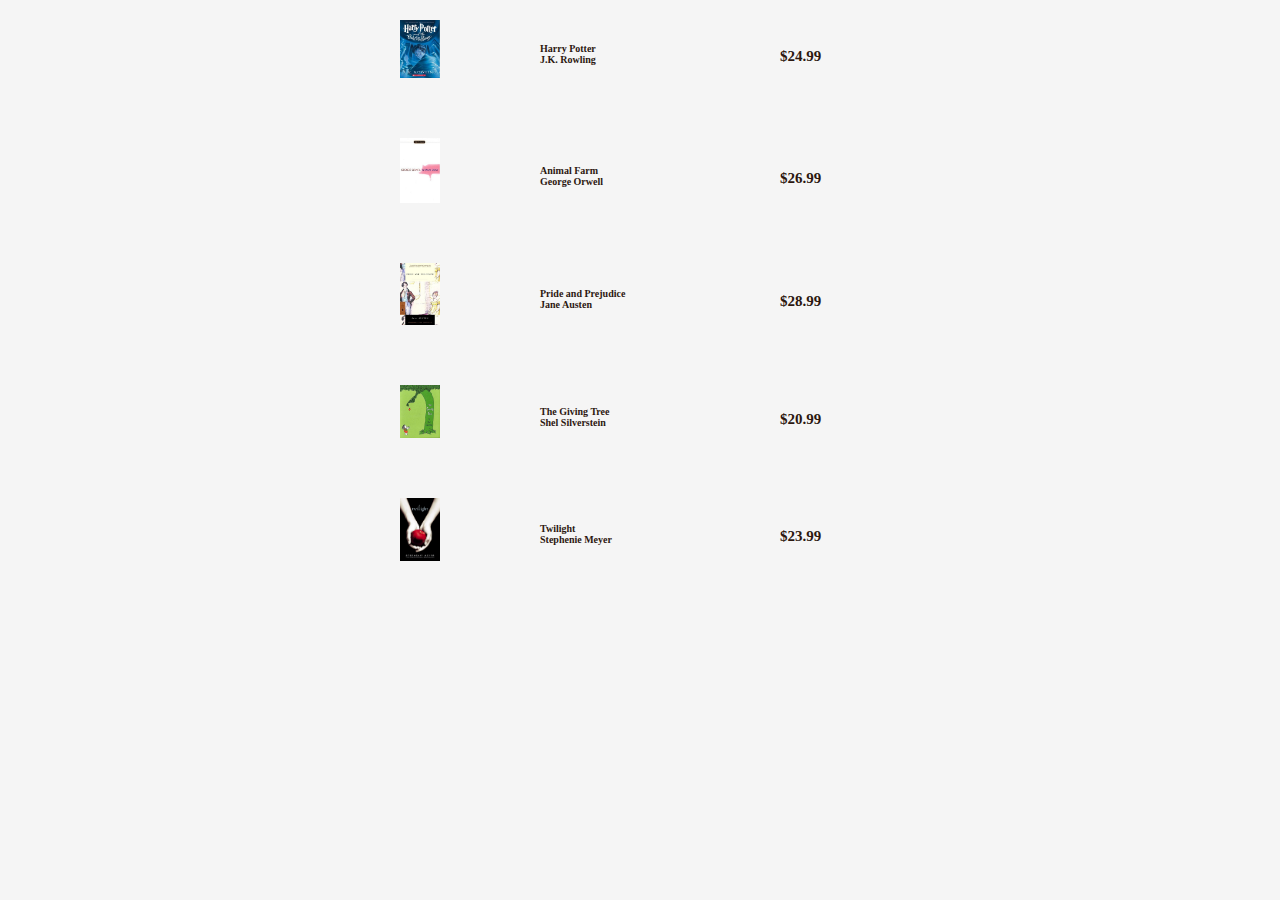
==== Assignment2/fiction.html @ a6182e99 "Assignment-book store" ====
<!DOCTYPE html>
<html lang="en">
  <head>
    <meta charset="UTF-8" />
    <meta name="viewport" content="width=device-width, initial-scale=1.0" />
    <title>Artemis Book Store - Fiction</title>
    <link rel="stylesheet" href="styles.css" />
  </head>
  <body>
    <main>
      <article class="product-grid">
        <section class="product-item">
          <img src="harrypotter.jpg" />
          <h3>Harry Potter<br />J.K. Rowling</h3>
          <p class="price">$24.99</p>
        </section>
        <section class="product-item">
          <img src="animalfarm.jpg" />
          <h3>Animal Farm<br />George Orwell</h3>
          <p class="price">$26.99</p>
        </section>
        <section class="product-item">
          <img src="PrideandPrejudice.jpg" />
          <h3>Pride and Prejudice<br />Jane Austen</h3>
          <p class="price">$28.99</p>
        </section>
        <section class="product-item">
          <img src="TheGivingTree.jpg" />
          <h3>The Giving Tree<br />Shel Silverstein</h3>
          <p class="price">$20.99</p>
        </section>
        <section class="product-item">
          <img src="Twilight.jpg" />
          <h3>Twilight<br />Stephenie Meyer</h3>
          <p class="price">$23.99</p>
        </section>
      </article>
    </main>
  </body>
</html>
---- Assignment2/styles.css ----
body {
  font-family: "Georgia", serif;
  margin: 0;
  padding: 0;
  background-color: #f5f5f5;
  color: #333;
}

header {
  margin: 0 auto;
  text-align: center;
}

h1 {
  font-family: "Arial", sans-serif;
  font-size: 48px;
  color: #034e55;
  text-shadow: 1px 1px 2px #ccc;
  padding: 30px;
  margin: 0;
  transition: font-size 3s, color 2s;
}

#title:hover {
  font-size: 4em;
  color: #9cdcf3;
}

hr.line {
  background-image: repeating-linear-gradient(
    45deg,
    #64c1c8,
    #64c1c8 10px,
    rgb(215, 244, 232) 10px,
    rgba(215, 244, 232, 1) 20px
  );
  border-width: 0;
  height: 10px;
}

nav {
  position: relative;
  text-align: center;
}

#menu-button {
  width: 80px;
  height: 80px;
  background: linear-gradient(to bottom right, #64c1c8, rgb(96, 235, 231));
  color: #034e55;
  border: none;
  padding: 10px 20px;
  font-size: 20px;
  font-weight: bold;
  cursor: pointer;
  border-radius: 10%;
  transition: opacity 0.5s ease-in-out;
  justify-content: center;
  display: flex;
  position: fixed;
  top: 200px;
  right: 50px;
  align-items: center;
}

#menu-list {
  list-style: none;
  padding: 1px;
  margin: 1px 0;
  opacity: 0;
  visibility: hidden;
  position: fixed;
  top: 200px;
  right: 50px;
  align-items: center;
  transform: translateY(-50px);
  transition: opacity 0.5s ease-in-out, ease-in-out, visibility 0.5s;
  z-index: 1;
}

#menu-list li {
  padding: 1px 0;
  margin: 0;
}

#menu-list button {
  background: none;
  border: none;
  font-size: 16px;
  cursor: pointer;
  width: 100%;
  padding: 3px;
  text-align: center;
  transition: color 0.3s;
}

#menu-list button:hover {
  color: #64c1c8;
}

nav:hover #menu-button {
  opacity: 0;
}

nav:hover #menu-list {
  opacity: 1;
  visibility: visible;
  transform: translateY(0);
}

main {
  padding: 20px;
  display: flex;
  justify-content: center;
}

iframe {
  width: 100%;
  height: 80vh;
  border: none;
  background-color: white;
}

/* Product grid styles */
.product-grid {
  display: grid;
  grid-template-columns: 200px 200px 200px;
  gap: 40px;
  align-items: center;
}

.product-item {
  display: contents;
}

.product-item img {
  width: 20%;
  height: auto;
  margin-bottom: 20px;
  margin-left: 100px;
}

.product-item h3 {
  font-size: 10px;
  color: #2c1810;
  margin-bottom: 20px;
  padding: 0;
  margin-right: auto;
}

.product-item p.price {
  font-size: 15px;
  color: #2c1810;
  font-weight: bold;
  margin-bottom: 20px;
  margin-right: 50px;
}

/* Order page styles */
.order-grid {
  display: grid;
  grid-template-columns: 1fr;
  gap: 1.5rem;
  padding: 2rem;
  max-width: 800px;
  margin: 0 auto;
}

.order-item {
  display: grid;
  grid-template-columns: 2fr 2fr 1fr;
  gap: 1rem;
  align-items: center;
}

.button-group {
  display: grid;
  grid-template-columns: 1fr 1fr;
  gap: 1rem;
  margin-top: 2rem;
}

button {
  padding: 0.8rem 1.5rem;
  border: none;
  border-radius: 3px;
  cursor: pointer;
  transition: background-color 0.3s ease;
}

.order-button {
  background-color: #058746;
  color: #f5f5f0;
}

.cancel-button {
  background-color: #a2bebd;
  color: #f5f5f0;
}

button:hover {
  opacity: 0.9;
}

select,
input {
  padding: 0.5rem;
  border: 1px solid #2c1810;
  border-radius: 3px;
}

input[type="text"] :invalid {
  color: #bd0e45;
}
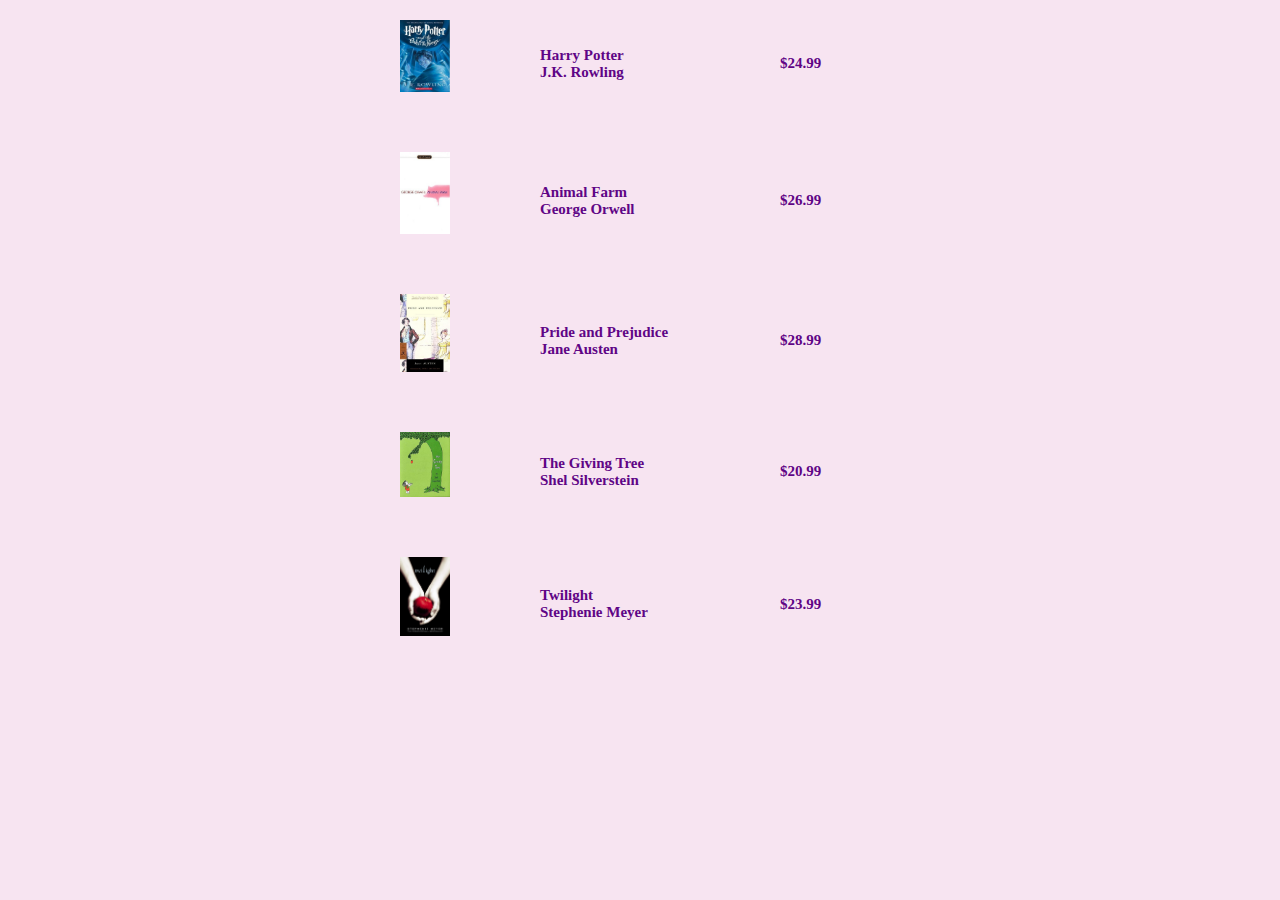
==== commit 0fabec5d: "A2 Store" ====
--- a/Assignment2/fiction.html
+++ b/Assignment2/fiction.html
@@ -1,3 +1,4 @@
+<!-- author: Hedyeh Ghesmati Kalourazi -->
 <!DOCTYPE html>
 <html lang="en">
   <head>
@@ -10,27 +11,30 @@
     <main>
       <article class="product-grid">
         <section class="product-item">
-          <img src="harrypotter.jpg" />
+          <img src="harrypotter.jpg" alt="Harry Potter book cover" />
           <h3>Harry Potter<br />J.K. Rowling</h3>
           <p class="price">$24.99</p>
         </section>
         <section class="product-item">
-          <img src="animalfarm.jpg" />
+          <img src="animalfarm.jpg" alt="Animal Farm book cover" />
           <h3>Animal Farm<br />George Orwell</h3>
           <p class="price">$26.99</p>
         </section>
         <section class="product-item">
-          <img src="PrideandPrejudice.jpg" />
+          <img
+            src="PrideandPrejudice.jpg"
+            alt="Pride and Prejudice book cover"
+          />
           <h3>Pride and Prejudice<br />Jane Austen</h3>
           <p class="price">$28.99</p>
         </section>
         <section class="product-item">
-          <img src="TheGivingTree.jpg" />
+          <img src="TheGivingTree.jpg" alt="The Giving Tree book cover" />
           <h3>The Giving Tree<br />Shel Silverstein</h3>
           <p class="price">$20.99</p>
         </section>
         <section class="product-item">
-          <img src="Twilight.jpg" />
+          <img src="Twilight.jpg" alt="Twilight book cover" />
           <h3>Twilight<br />Stephenie Meyer</h3>
           <p class="price">$23.99</p>
         </section>
--- a/Assignment2/styles.css
+++ b/Assignment2/styles.css
@@ -1,9 +1,10 @@
+/*  author: Hedyeh Ghesmati Kalourazi */
 body {
   font-family: "Georgia", serif;
   margin: 0;
   padding: 0;
-  background-color: #f5f5f5;
-  color: #333;
+  background-color: rgb(247, 228, 241);
+  color: #5f0586;
 }
 
 header {
@@ -14,8 +15,8 @@
 h1 {
   font-family: "Arial", sans-serif;
   font-size: 48px;
-  color: #034e55;
-  text-shadow: 1px 1px 2px #ccc;
+  color: #950484;
+  text-shadow: 1px 1px 2px #f1ddea;
   padding: 30px;
   margin: 0;
   transition: font-size 3s, color 2s;
@@ -23,19 +24,20 @@
 
 #title:hover {
   font-size: 4em;
-  color: #9cdcf3;
+  color: rgb(252, 165, 248);
 }
 
 hr.line {
   background-image: repeating-linear-gradient(
     45deg,
-    #64c1c8,
-    #64c1c8 10px,
-    rgb(215, 244, 232) 10px,
-    rgba(215, 244, 232, 1) 20px
+    rgb(239, 7, 166),
+    rgb(255, 255, 255) 10px,
+    rgb(88, 2, 74) 10px,
+    rgb(250, 250, 250) 20px
   );
-  border-width: 0;
+  border-width: 0px;
   height: 10px;
+  margin-bottom: 20px;
 }
 
 nav {
@@ -46,8 +48,8 @@
 #menu-button {
   width: 80px;
   height: 80px;
-  background: linear-gradient(to bottom right, #64c1c8, rgb(96, 235, 231));
-  color: #034e55;
+  background: linear-gradient(to bottom right, #950484, rgb(252, 165, 248));
+  color: #5f0586;
   border: none;
   padding: 10px 20px;
   font-size: 20px;
@@ -65,6 +67,7 @@
 
 #menu-list {
   list-style: none;
+  color: #69045c;
   padding: 1px;
   margin: 1px 0;
   opacity: 0;
@@ -95,7 +98,7 @@
 }
 
 #menu-list button:hover {
-  color: #64c1c8;
+  color: #e12ec9;
 }
 
 nav:hover #menu-button {
@@ -134,23 +137,23 @@
 }
 
 .product-item img {
-  width: 20%;
+  width: 25%;
   height: auto;
   margin-bottom: 20px;
   margin-left: 100px;
 }
 
 .product-item h3 {
-  font-size: 10px;
-  color: #2c1810;
+  font-size: 15px;
+  color: #5f0586;
   margin-bottom: 20px;
   padding: 0;
   margin-right: auto;
 }
 
-.product-item p.price {
+.price {
   font-size: 15px;
-  color: #2c1810;
+  color: #5f0586;
   font-weight: bold;
   margin-bottom: 20px;
   margin-right: 50px;
@@ -189,12 +192,12 @@
 }
 
 .order-button {
-  background-color: #058746;
+  background-color: #950484;
   color: #f5f5f0;
 }
 
 .cancel-button {
-  background-color: #a2bebd;
+  background-color: rgb(255, 100, 200);
   color: #f5f5f0;
 }
 
